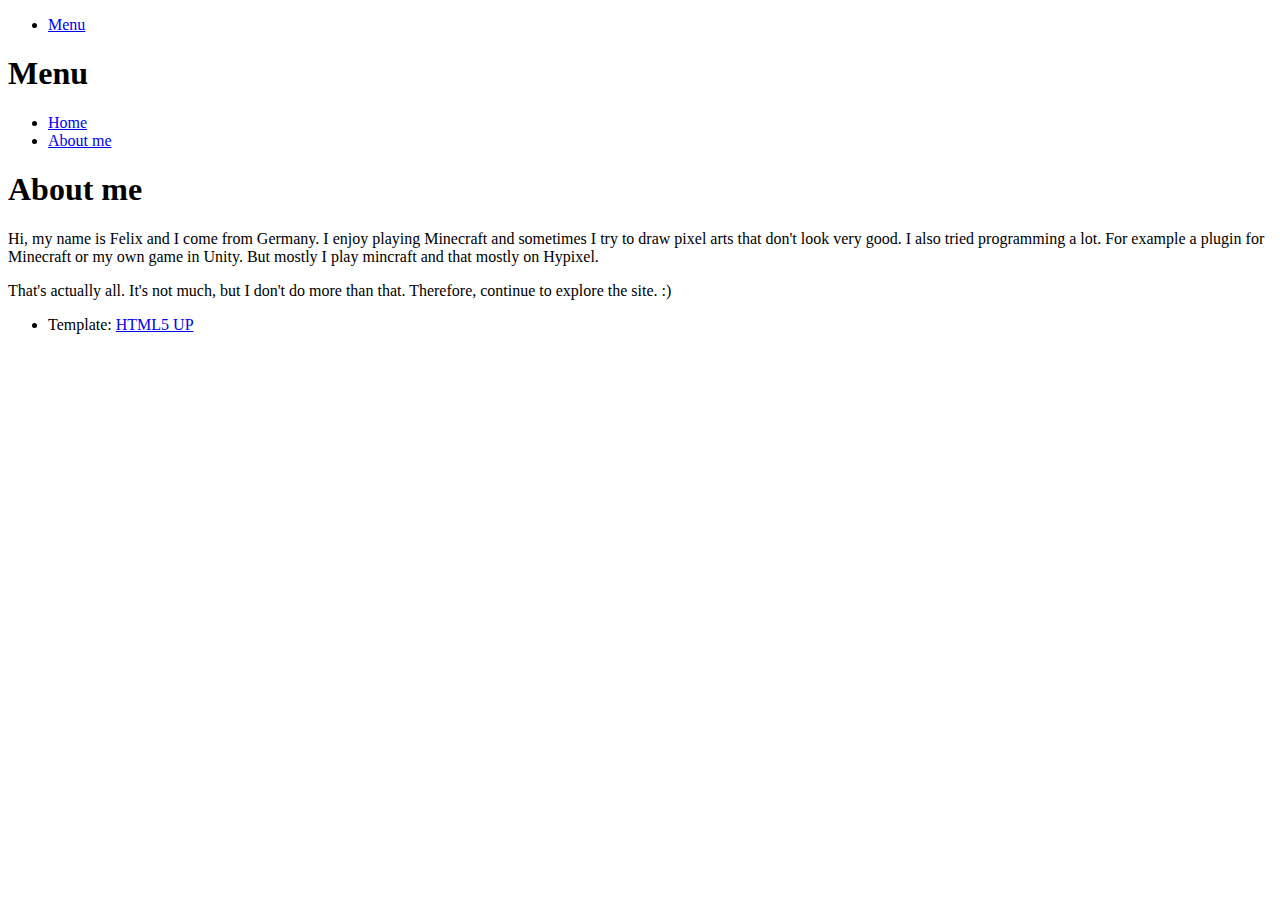
==== about_me.html @ 03905c8c "geil" ====
<!DOCTYPE HTML>
<html>
	<head>
		<title>Felix248</title>
		<meta charset="utf-8" />
		<meta name="viewport" content="width=device-width, initial-scale=1, user-scalable=no" />
		<link rel="stylesheet" href="assets/css/main.css" />
		<noscript><link rel="stylesheet" href="assets/css/noscript.css" /></noscript>
	</head>
	<body class="is-preload">
		<!-- Wrapper -->
			<div id="wrapper">

				<!-- Header -->
					<header id="header">
						<div class="inner">
							<!-- Nav -->
								<nav>
									<ul>
										<li><a href="#menu">Menu</a></li>
									</ul>
								</nav>

						</div>
					</header>

				<!-- Menu -->
					<nav id="menu">
						<h1>Menu</h1>
						<ul>
							<li><a href="index.html">Home</a></li>
							<li><a href="about_me.html">About me</a></li>
						</ul>
					</nav>

                <!-- Main -->
					<div id="main">
						<div class="inner">
                            <header>
                                <h1>About me</h1>
                                <p>Hi, my name is Felix and I come from Germany. I enjoy playing Minecraft and sometimes I try to draw pixel arts that don't look very good. I also tried programming a lot. For example a plugin for Minecraft or my own game in Unity. But mostly I play mincraft and that mostly on Hypixel.</p>
                                <p>That's actually all. It's not much, but I don't do more than that. Therefore, continue to explore the site. :)</p>
                            </header>
                        </div>
					</div>

                <!-- Footer -->
					<footer id="footer">
						<div class="inner">
							<ul class="copyright">
								<li>Template: <a href="http://html5up.net">HTML5 UP</a></li>
							</ul>
						</div>
					</footer>

			</div>

		<!-- Scripts -->
			<script src="assets/js/jquery.min.js"></script>
			<script src="assets/js/browser.min.js"></script>
			<script src="assets/js/breakpoints.min.js"></script>
			<script src="assets/js/util.js"></script>
			<script src="assets/js/main.js"></script>

	</body>
</html>
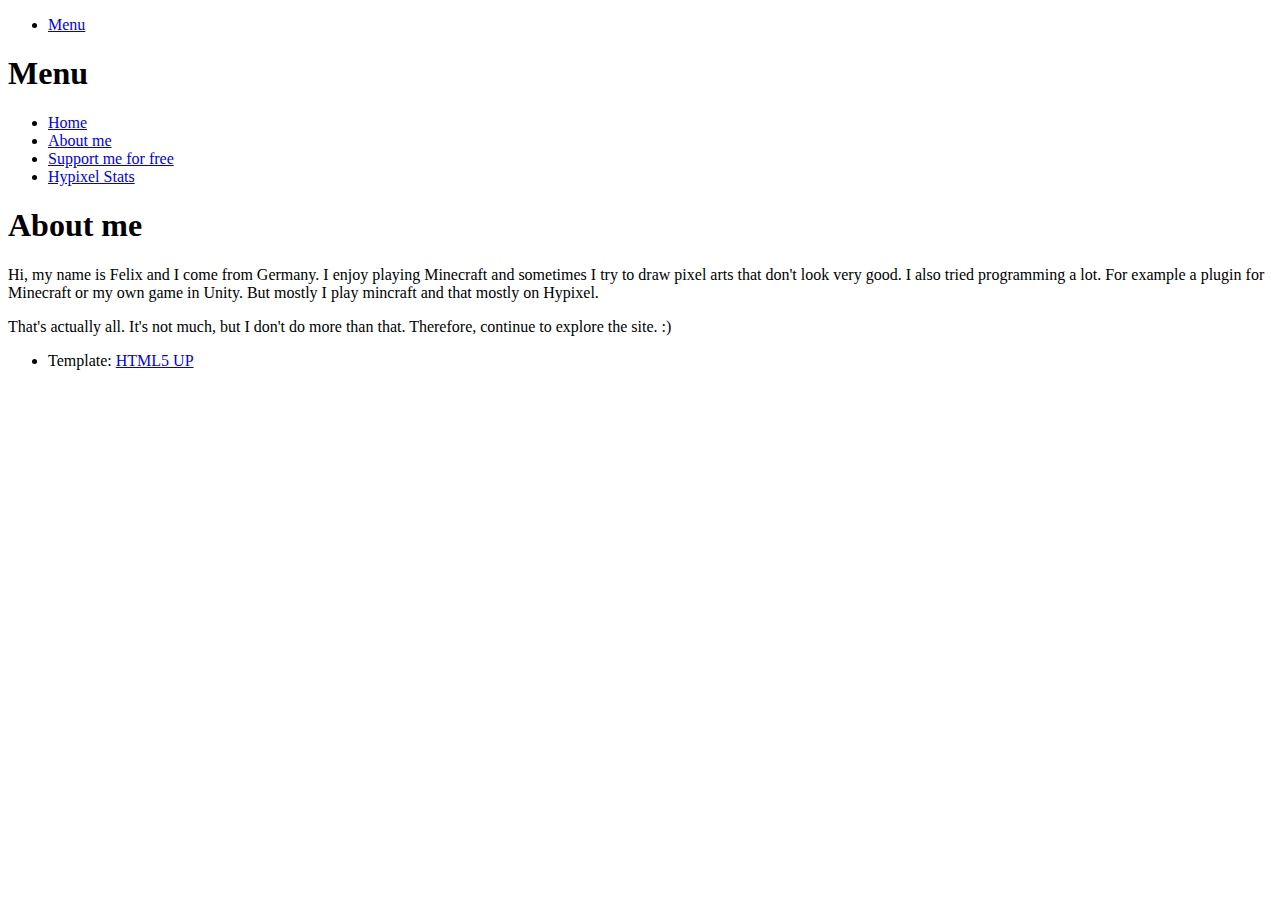
==== commit 7c952b6a: "ffhgdfgh" ====
--- a/about_me.html
+++ b/about_me.html
@@ -30,6 +30,8 @@
 						<ul>
 							<li><a href="index.html">Home</a></li>
 							<li><a href="about_me.html">About me</a></li>
+                            <li><a href="support.html">Support me for free</a></li>
+							<li><a href="https://plancke.io/hypixel/player/stats/felix248">Hypixel Stats</a></li>
 						</ul>
 					</nav>
 
